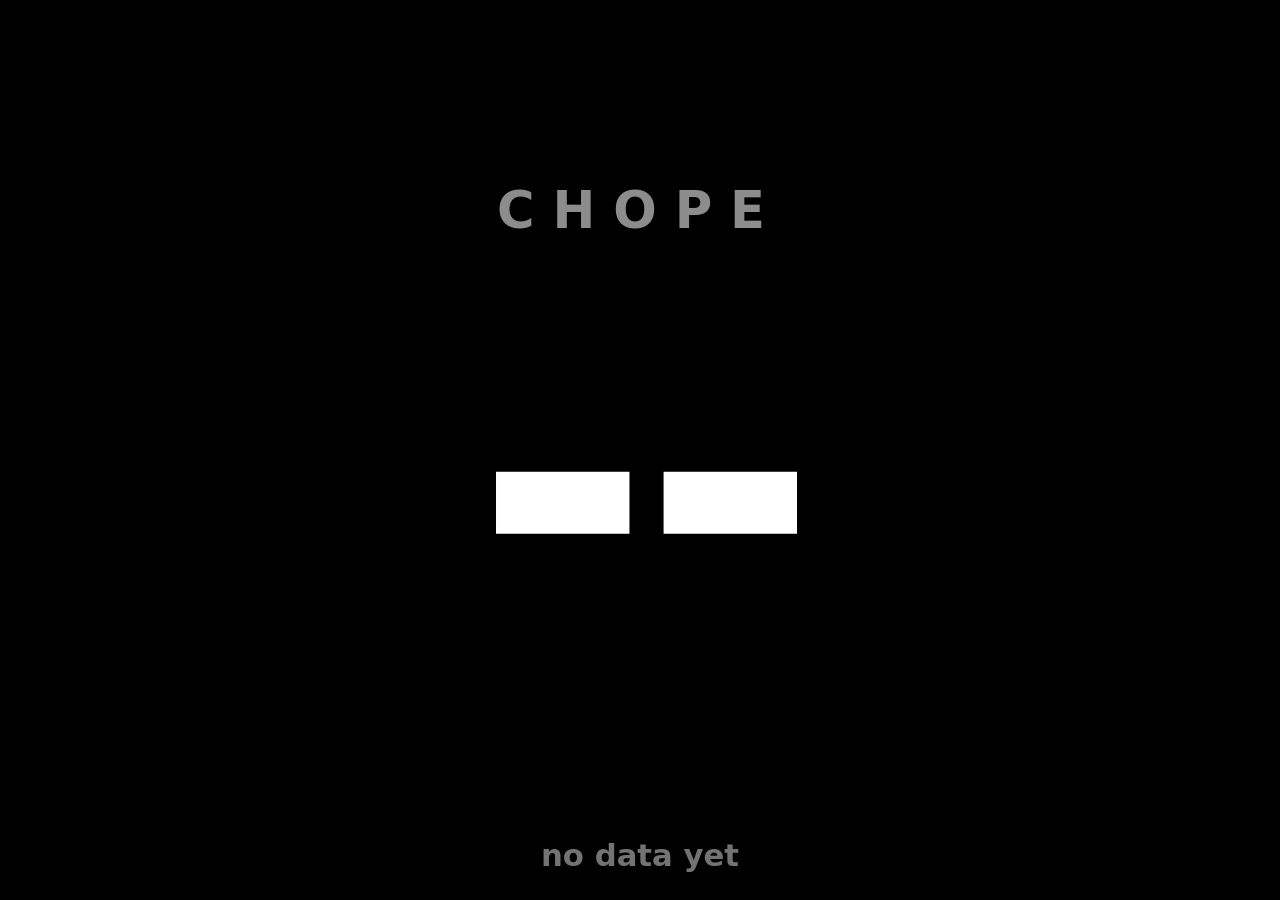
==== army prototype 1/board.html @ a17bf71f "building phase" ====
<!doctype html><meta charset="utf-8"><title>Chope</title>
<meta http-equiv="refresh" content="5">
<style>
  body{margin:0;height:100vh;display:flex;flex-direction:column;justify-content:center;
       align-items:center;background:#000;color:#fff;font:600 1rem/1.1 system-ui,sans-serif}
  #n{font-size:34vw;letter-spacing:-.03em}
  #l{font-size:4vw;opacity:.55;text-transform:uppercase;letter-spacing:.35em}
  #s{position:fixed;bottom:3vh;font-size:2.4vw;opacity:.45;text-align:center}
</style>
<div id="l">chope</div><div id="n">--</div><div id="s">no data yet</div>
<!-- board.js is written by chope.py as  B={...}  . The meta refresh above re-reads it
     from disk every 5 s. No fetch (Chromium blocks XHR on file://), no server, no timer. -->
<script src="board.js"></script>
<script>
if (typeof B !== 'undefined') {
  const v = {
    open: ['poll open', '--',      'waiting for the cook cutoff'],
    cook: ['cook',      B.cook,    `${B.eat} eating · ${B.notc} not · ${B.unconf} silent counted at r=${B.r} · +${B.margin} margin`],
    done: ['eaten',     B.taken,   `cooked ${B.cook} · ${B.left} left over`],
  }[B.state];
  if (v) { l.textContent = v[0]; n.textContent = v[1]; s.textContent = v[2] + '  —  ' + B.t; }
}
</script>
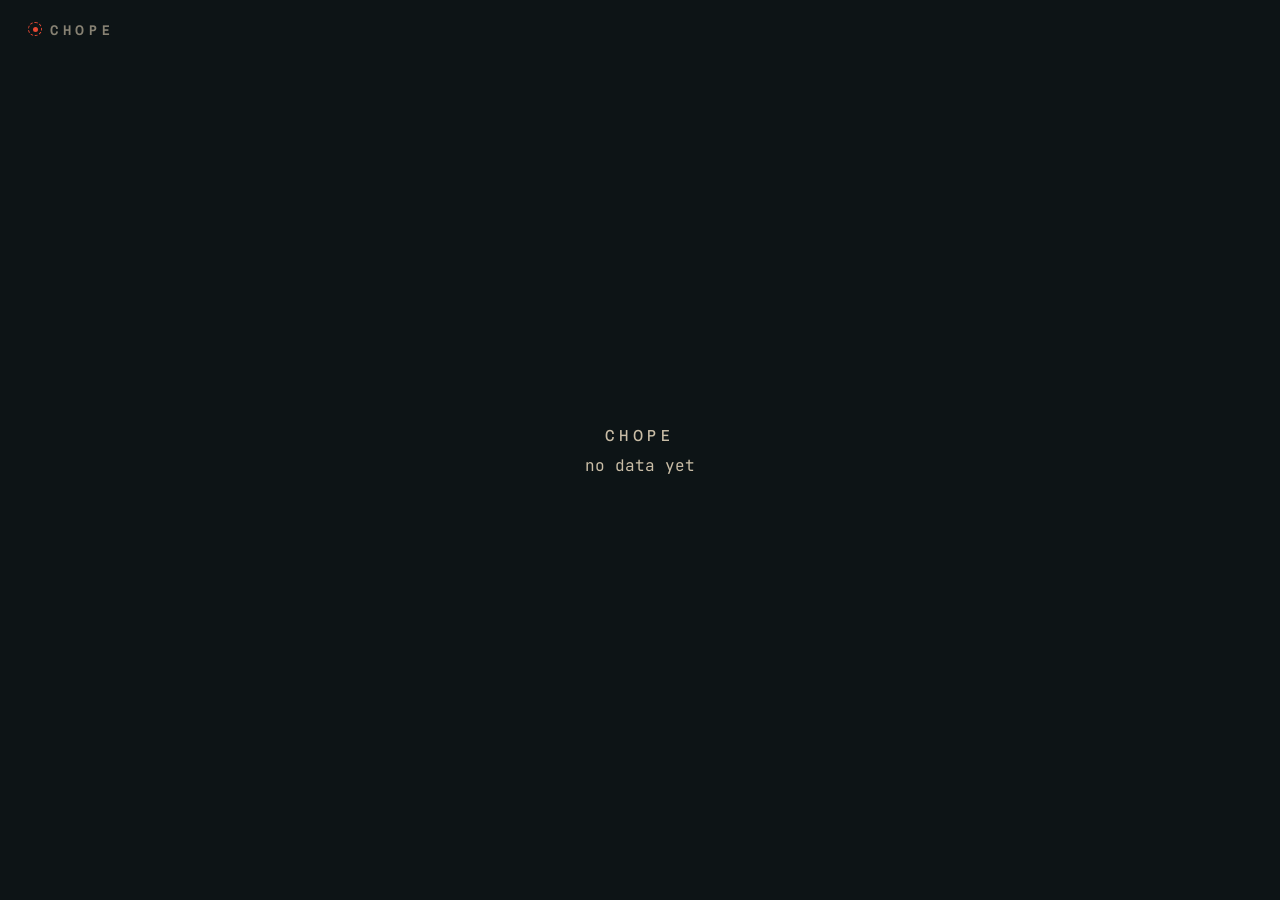
==== commit 5858fe67: "prototype 2" ====
--- a/army prototype 1/board.html
+++ b/army prototype 1/board.html
@@ -1,23 +1,208 @@
 <!doctype html><meta charset="utf-8"><title>Chope</title>
 <meta http-equiv="refresh" content="5">
+<!-- board.js is written by chope.py as  B={...}  . The meta refresh above re-reads it
+     from disk every 5 s. No fetch (Chromium blocks XHR on file://), no server, no
+     listening socket. Fonts are self-hosted in fonts/ for the same reason: the
+     kitchen half of Chope must render with the Pi's network down. -->
 <style>
-  body{margin:0;height:100vh;display:flex;flex-direction:column;justify-content:center;
-       align-items:center;background:#000;color:#fff;font:600 1rem/1.1 system-ui,sans-serif}
-  #n{font-size:34vw;letter-spacing:-.03em}
-  #l{font-size:4vw;opacity:.55;text-transform:uppercase;letter-spacing:.35em}
-  #s{position:fixed;bottom:3vh;font-size:2.4vw;opacity:.45;text-align:center}
+  @font-face{font-family:"Anton";font-style:normal;font-weight:400;font-display:swap;
+    src:url("fonts/anton.woff2") format("woff2")}
+  @font-face{font-family:"Archivo Narrow";font-style:normal;font-weight:500 700;font-display:swap;
+    src:url("fonts/archivo-narrow.woff2") format("woff2")}
+  @font-face{font-family:"JetBrains Mono";font-style:normal;font-weight:400 700;font-display:swap;
+    src:url("fonts/jetbrains-mono.woff2") format("woff2")}
+
+  :root{
+    --navy:#1a2e35; --navy-2:#244855; --rust:#874F41; --sage:#90AEAD;
+    --orange:#E64833; --cream:#FBE9D0; --cream-dim:#c9bda6; --void:#0d1416;
+    --font-poster:"Anton",Impact,sans-serif;
+    --font-cap:"Archivo Narrow",Arial Narrow,sans-serif;
+    --font-mono:"JetBrains Mono",ui-monospace,SFMono-Regular,Menlo,monospace;
+  }
+  *{box-sizing:border-box}
+  html,body{margin:0;width:100%;height:100%;overflow:hidden;background:var(--void)}
+  body{font-family:var(--font-mono)}
+
+  .brand{position:fixed;top:2.2vh;left:2.2vw;display:flex;align-items:center;gap:.6vw;z-index:2}
+  .brand .badge{width:1.1vw;height:1.1vw;min-width:11px;min-height:11px;border-radius:50%;
+    border:1.5px dashed var(--orange);position:relative}
+  .brand .badge::after{content:"";position:absolute;inset:28%;background:var(--orange);border-radius:50%}
+  .brand .name{font-family:var(--font-cap);font-weight:700;font-size:clamp(.7rem,1.1vw,1rem);
+    letter-spacing:.34em;text-transform:uppercase;color:var(--cream-dim);opacity:.65}
+
+  .screen{position:fixed;inset:0;
+    background:linear-gradient(190deg,var(--navy-2) 0%,var(--navy) 55%,#150e0c 130%);
+    display:flex}
+  .grain{position:absolute;inset:0;opacity:.05;mix-blend-mode:overlay;pointer-events:none}
+
+  .view{position:absolute;inset:0;display:none;flex-direction:column;align-items:center;justify-content:center}
+  .screen[data-state="open"]   .view-open{display:flex}
+  .screen[data-state="cook"]   .view-cook{display:flex;background:var(--navy)}
+  .screen[data-state="cooked"] .view-cooked{display:flex;background:var(--navy)}
+  .screen[data-state="done"]   .view-done{display:flex;background:var(--navy)}
+
+  .chip{position:fixed;top:2.2vh;left:50%;transform:translateX(-50%);z-index:2;
+    font-family:var(--font-cap);font-weight:700;font-size:clamp(.7rem,1vw,.95rem);
+    letter-spacing:.2em;text-transform:uppercase;color:var(--orange);
+    border:1px solid rgba(230,72,51,.45);background:rgba(230,72,51,.1);
+    padding:.5vh 1.2vw .4vh;border-radius:2px}
+  .timestamp{position:fixed;top:2.2vh;right:2.2vw;z-index:2;
+    font-size:clamp(.65rem,.9vw,.85rem);color:var(--cream-dim);opacity:.6;letter-spacing:.06em}
+
+  /* ===== OPEN — nothing to do yet, so say exactly when there will be ===== */
+  .ring-box{position:relative;width:clamp(220px,30vw,420px);height:clamp(220px,30vw,420px)}
+  .ring{width:100%;height:100%}
+  .ring circle{fill:none}
+  .ring .track{stroke:rgba(251,233,208,.14);stroke-width:2.4}
+  .ring .prog{stroke:var(--orange);stroke-width:2.4;stroke-linecap:round;
+    transform:rotate(-90deg);transform-origin:50% 50%;transition:stroke-dashoffset .3s linear}
+  .ring-mid{position:absolute;inset:0;display:flex;flex-direction:column;align-items:center;
+    justify-content:center;gap:.8vh}
+  .ring-value{font-variant-numeric:tabular-nums;color:var(--cream);font-size:clamp(1.8rem,5vw,3.4rem);font-weight:600}
+  .ring-cap{font-family:var(--font-cap);font-weight:600;font-size:clamp(.7rem,1.3vw,1rem);
+    letter-spacing:.24em;text-transform:uppercase;color:var(--sage)}
+
+  /* ===== COOK — the one number, undecorated ===== */
+  .hero{font-family:var(--font-poster);color:var(--cream);font-size:clamp(6rem,24vw,30rem);line-height:.86}
+  .hero-label{font-family:var(--font-cap);font-weight:700;font-size:clamp(1rem,2.2vw,2.2rem);
+    letter-spacing:.6em;text-transform:uppercase;color:var(--orange);margin-top:-.15em}
+  .stats{display:flex;gap:clamp(24px,5vw,90px);margin-top:clamp(20px,4vh,56px)}
+  .stat{text-align:center}
+  .stat .n{font-variant-numeric:tabular-nums;color:var(--cream-dim);font-size:clamp(1.3rem,2.6vw,2.4rem);font-weight:600}
+  .stat .l{font-family:var(--font-cap);font-size:clamp(.6rem,1vw,.85rem);letter-spacing:.14em;
+    text-transform:uppercase;color:var(--sage);margin-top:.4vh}
+
+  /* ===== COOKED ===== */
+  .prompt{font-family:var(--font-poster);font-size:clamp(2.5rem,9vw,7rem);color:var(--cream)}
+  .keydots{display:flex;gap:1vw;margin-top:2vh}
+  .keydots span{width:clamp(7px,.8vw,12px);height:clamp(7px,.8vw,12px);border:1px solid var(--orange);opacity:.6}
+
+  /* ===== DONE — confirmation only, nothing to interpret ===== */
+  .check{width:clamp(64px,9vw,130px);height:clamp(64px,9vw,130px);border:2px solid var(--orange);
+    border-radius:50%;display:flex;align-items:center;justify-content:center}
+  .check svg{width:46%;height:46%}
+  .done-label{font-family:var(--font-poster);font-size:clamp(2rem,6vw,5rem);color:var(--cream);margin-top:2vh}
+  .done-sub{font-family:var(--font-cap);font-size:clamp(.7rem,1.1vw,1rem);letter-spacing:.14em;
+    text-transform:uppercase;color:var(--sage);margin-top:.6vh}
+
+  #fallback{position:fixed;inset:0;display:none;flex-direction:column;align-items:center;
+    justify-content:center;gap:1vh;background:var(--void);color:var(--cream-dim);font-family:var(--font-mono)}
 </style>
-<div id="l">chope</div><div id="n">--</div><div id="s">no data yet</div>
-<!-- board.js is written by chope.py as  B={...}  . The meta refresh above re-reads it
-     from disk every 5 s. No fetch (Chromium blocks XHR on file://), no server, no timer. -->
+
+<div class="brand"><span class="badge"></span><span class="name">Chope</span></div>
+
+<div class="screen" data-state="open" id="screen">
+  <svg width="0" height="0"><filter id="grain"><feTurbulence type="fractalNoise" baseFrequency="0.9" numOctaves="2" stitchTiles="stitch" result="n"/><feColorMatrix in="n" type="matrix" values="0 0 0 0 1  0 0 0 0 0.95  0 0 0 0 0.86  0 0 0 0.35 0"/></filter></svg>
+  <div class="grain" style="filter:url(#grain)"></div>
+
+  <section class="view view-open">
+    <div class="chip">poll open</div>
+    <div class="ring-box">
+      <svg class="ring" viewBox="0 0 64 64">
+        <circle class="track" cx="32" cy="32" r="29"/>
+        <circle class="prog" id="ringProg" cx="32" cy="32" r="29" stroke-dasharray="182.2" stroke-dashoffset="182.2"/>
+      </svg>
+      <div class="ring-mid">
+        <div class="ring-value" id="countdown">—:—:—</div>
+        <div class="ring-cap">until your number</div>
+      </div>
+    </div>
+  </section>
+
+  <section class="view view-cook">
+    <div class="chip">locked</div>
+    <div class="timestamp" id="cookTime"></div>
+    <div class="hero" id="cookNumber">0</div>
+    <div class="hero-label">cook</div>
+    <div class="stats">
+      <div class="stat"><div class="n" id="statEat">0</div><div class="l">confirmed</div></div>
+      <div class="stat"><div class="n" id="statNotc">0</div><div class="l">declined</div></div>
+      <div class="stat"><div class="n" id="statUnconf">0</div><div class="l">silent</div></div>
+    </div>
+  </section>
+
+  <section class="view view-cooked">
+    <div class="chip">awaiting count</div>
+    <div class="prompt">Left over?</div>
+    <div class="done-sub">of <span id="ofCooked">0</span> cooked</div>
+    <div class="keydots"><span></span><span></span><span></span><span></span></div>
+  </section>
+
+  <section class="view view-done">
+    <div class="chip">logged</div>
+    <div class="check"><svg viewBox="0 0 24 24" fill="none"><path d="M4 12.5l5 5L20 6" stroke="#E64833" stroke-width="2.4" stroke-linecap="round" stroke-linejoin="round"/></svg></div>
+    <div class="done-label">Logged</div>
+    <div class="done-sub">back tomorrow, 0700</div>
+  </section>
+</div>
+
+<div id="fallback"><div style="font-family:var(--font-cap);letter-spacing:.3em;text-transform:uppercase">chope</div><div>no data yet</div></div>
+
 <script src="board.js"></script>
 <script>
-if (typeof B !== 'undefined') {
-  const v = {
-    open: ['poll open', '--',      'waiting for the cook cutoff'],
-    cook: ['cook',      B.cook,    `${B.eat} eating · ${B.notc} not · ${B.unconf} silent counted at r=${B.r} · +${B.margin} margin`],
-    done: ['eaten',     B.taken,   `cooked ${B.cook} · ${B.left} left over`],
-  }[B.state];
-  if (v) { l.textContent = v[0]; n.textContent = v[1]; s.textContent = v[2] + '  —  ' + B.t; }
+if (typeof B === 'undefined') {
+  document.getElementById('screen').style.display = 'none';
+  document.getElementById('fallback').style.display = 'flex';
+} else {
+  var screen = document.getElementById('screen');
+  screen.dataset.state = B.state;
+
+  if (B.state === 'cook') {
+    document.getElementById('cookTime').textContent = B.t || '';
+    document.getElementById('statEat').textContent    = B.eat;
+    document.getElementById('statNotc').textContent   = B.notc;
+    document.getElementById('statUnconf').textContent = B.unconf;
+
+    var el = document.getElementById('cookNumber');
+    var reduceMotion = matchMedia('(prefers-reduced-motion: reduce)').matches;
+    // The page reloads whole every 5s (meta refresh, not fetch -- see top of file), so
+    // an unconditional count-up would replay from 0 on every single reload while the
+    // board sits in "cook" for hours. localStorage survives the reload (same file://
+    // origin, same kiosk session) so the animation fires once per NEW number, keyed on
+    // date+state+value, then every later 5s refresh just prints the number flat.
+    var sig = B.d + '|cook|' + B.cook, seen = null;
+    try { seen = localStorage.getItem('chope_seen'); } catch (e) {}
+    if (!reduceMotion && seen !== sig) {
+      var target = B.cook, start = performance.now(), dur = 700;
+      requestAnimationFrame(function frame(t) {
+        var p = Math.min(1, (t - start) / dur);
+        el.textContent = Math.round((1 - Math.pow(1 - p, 3)) * target);
+        if (p < 1) requestAnimationFrame(frame);
+      });
+      try { localStorage.setItem('chope_seen', sig); } catch (e) {}
+    } else {
+      el.textContent = B.cook;
+    }
+  }
+
+  // State 'cooked' means the PAN number is already in and the next number is the
+  // leftovers. Naming the pan on screen is what stops the operator keying the same
+  // number twice -- which would post taken=0 and drive r to the floor silently.
+  if (B.state === 'cooked') {
+    document.getElementById('ofCooked').textContent = B.actual;
+  }
+
+  if (B.state === 'open') {
+    var CIRC = 182.2; // 2*pi*29, matches the r=29 circle above
+    function tick() {
+      var ringVal = document.getElementById('countdown');
+      var ringProg = document.getElementById('ringProg');
+      if (!B.cutoff) { ringVal.textContent = '—:—:—'; return; }
+      var now = new Date();
+      var parts = B.cutoff.split(':');
+      var cutoff = new Date(now);
+      cutoff.setHours(parseInt(parts[0], 10), parseInt(parts[1], 10), 0, 0);
+      var remain = Math.max(0, cutoff - now);           // clamp at 0: never claim "tomorrow"
+      var h = String(Math.floor(remain / 3600000)).padStart(2, '0');
+      var m = String(Math.floor(remain / 60000) % 60).padStart(2, '0');
+      var s = String(Math.floor(remain / 1000) % 60).padStart(2, '0');
+      ringVal.textContent = h + ':' + m + ':' + s;
+      var open_ = new Date(now); open_.setHours(7, 0, 0, 0);   // matches install.sh's OPEN_AT
+      var total = Math.max(1, cutoff - open_);
+      var frac = Math.max(0, Math.min(1, remain / total));
+      ringProg.style.strokeDashoffset = CIRC * (1 - frac);
+    }
+    tick(); setInterval(tick, 1000);
+  }
 }
 </script>
